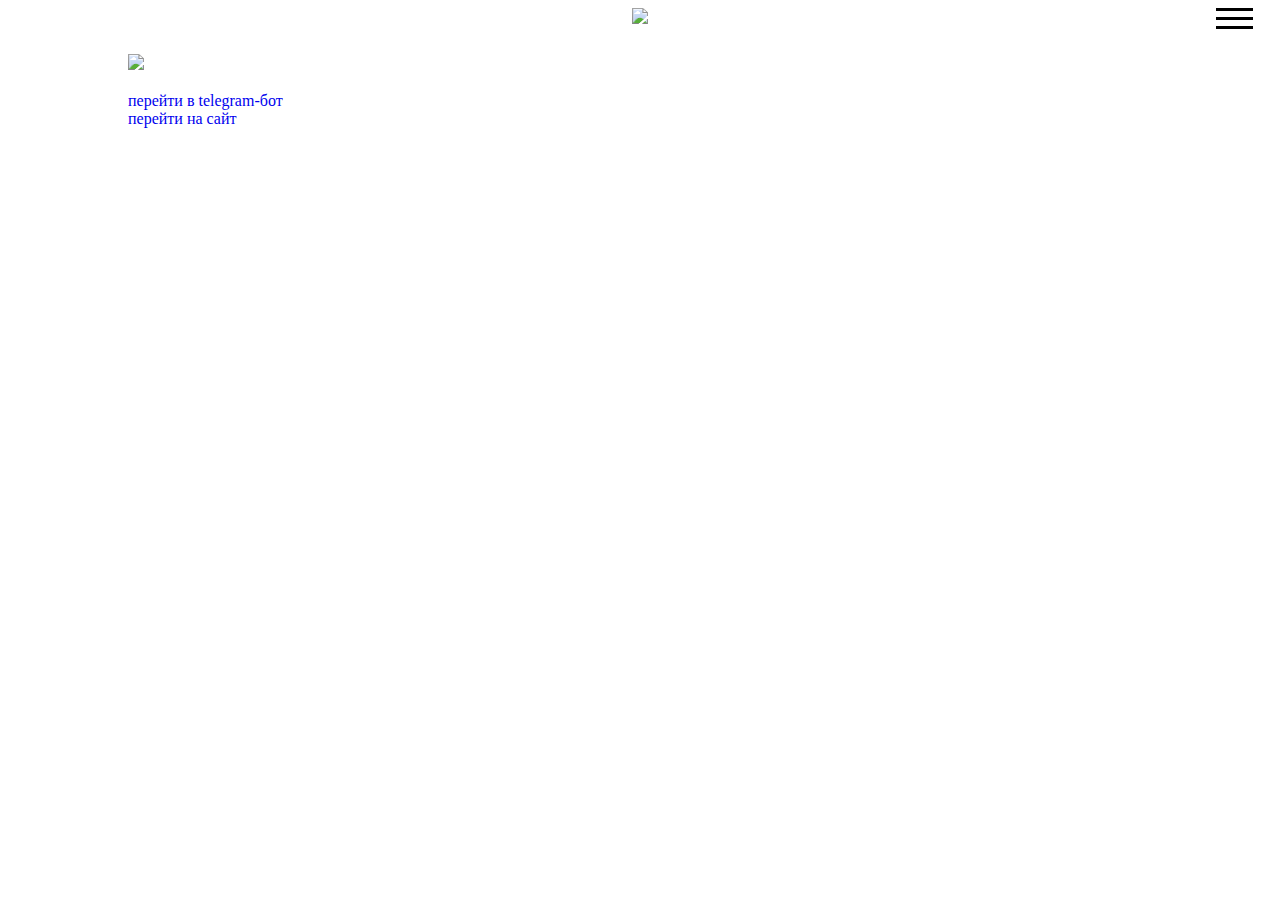
==== index.html @ 29f02d2d "one" ====
<!DOCTYPE html>
<html lang="en">
<head>
    <meta charset="UTF-8">
    <meta name="viewport" content="width=device-width, initial-scale=1.0">
    <title>WEST</title>
    <link rel="stylesheet" href="styles/index.css?4">
    <link rel="stylesheet" href="styles/breeding.css?2">
</head>
<body>
    <header>
        <div class="header__container">
            <a href="./main.html" class="header__logo">
                <img src="assets/images/logo 2.svg">
            </a>
            <div class="burger">
                <div class="burder-line"></div>
                <div class="burder-line"></div>
                <div class="burder-line"></div>
            </div>
        </div>
        <div class="burger__menu">
            <div class="overlay">
                <div class="buger__conent">
                    <img class="modal__line" src="./assets/backgrounds/re.png">
                    <ul class="burger__list">
                        <li class="burder__list-item">
                            <a href="https://game.west-racing.ru">
                                <span>Начни гонку</span>
                                <div disabled="true" class="burder__button">
                                    <p>за призами
                                        <img src="./assets/images/Arrows.png">
                                    </p>
                                </div>
                       
                            </a>
                            
                        </li>
                        <li class="burder__list-item">
                            <a href="./brand.html">
                                <div class="burder__list-item-text">
                                    <span>О бренде</span>
                                    <p>История West</p>
                                </div>
                                <img src="./assets/images/about_img.png">
                                <img class="stroke" src="./assets/backgrounds/stroke.png">
                            </a>
                            
                        </li>
                        <li class="burder__list-item">
                            <a href="./production.html">
                                <div class="burder__list-item-text">
                                    <span>Продукция</span>
                                    <p>Выбери свой вкус</p>
                                </div>
                                <img src="./assets/images/products_img.png">
                            </a>
                            
                        </li>
                        <li class="burder__list-item">
                            <a href="./news.html">
                                <div class="burder__list-item-text">
                                    <span>Лента</span>
                                    <p>Мир бренда</p>
                                </div>
                                <img src="./assets/images/lenta_img.png">
                                <img class="stroke end" src="./assets/backgrounds/stroke2.png">
                            </a>
                            
                        </li>
                        <li class="burder__list-item">
                            <a href="form.html">
                                <button class="perpl">
                                    обратная связь
                                </button>
                            </a>
                            
                        </li>
                    </ul>
                </div>
            </div>
        </div>
    </header>
    <main class="main">
        <div class="container">
            <section class="breeding">
                <div class="carphone"></div>
                <div class="flag"></div>
                <div class="grassphone"></div>
                <img class="car" src="./assets/images/game_wecar.png">
                <div class="logo">
                
                <img src>
                    <div class="logo__img">
                    </div>
                    <a href="https://t.me/WestRu_bot" class="telegram__button">перейти в telegram-бот</a>
                </div>
                <a class="west" href="./disclaimer.html">
                    <div class="west__img"></div>
                    <p>перейти на сайт</p>
                </a>
            </section>
        </div>
    </main>
    <!-- Yandex.Metrika counter -->
    <script type="text/javascript" >
        (function(m,e,t,r,i,k,a){m[i]=m[i]||function(){(m[i].a=m[i].a||[]).push(arguments)};
        m[i].l=1*new Date();
        for (var j = 0; j < document.scripts.length; j++) {if (document.scripts[j].src === r) { return; }}
        k=e.createElement(t),a=e.getElementsByTagName(t)[0],k.async=1,k.src=r,a.parentNode.insertBefore(k,a)})
        (window, document, "script", "https://mc.yandex.ru/metrika/tag.js", "ym");
    
        ym(97609446, "init", {
                clickmap:true,
                trackLinks:true,
                accurateTrackBounce:true
        });
        </script>
        <noscript><div><img src="https://mc.yandex.ru/watch/97609446" style="position:absolute; left:-9999px;" alt="" /></div></noscript>
        <!-- /Yandex.Metrika counter -->

    <script src="script/scroll.js"></script>
    <script>
        const urlParams = new URLSearchParams(window.location.search)
const accessToken = urlParams.get('access_token')
if (accessToken) {
    const links = document.querySelectorAll('a')
    links.forEach(link => {
        const href = link.getAttribute('href')
        link.setAttribute('href', `${href}?access_token=${accessToken}`) 
    });
} else {
    const links = document.querySelectorAll('.game__button')
    links.forEach(link => {
        link.setAttribute('href', 'https://t.me/WestRu_bot?start=utmSource-website')
    });
}
    </script>
</body>
</html>
---- styles/index.css ----
@import url('https://fonts.googleapis.com/css2?family=Roboto:ital,wght@0,100;0,300;0,400;0,500;0,700;0,900;1,100;1,300;1,400;1,500;1,700;1,900&display=swap');
@import url('https://fonts.googleapis.com/css2?family=Michroma&display=swap');
@import url('https://fonts.googleapis.com/css2?family=Inter:wght@100..900&family=Michroma&display=swap');
@import url('https://fonts.googleapis.com/css2?family=Play:wght@400;700&display=swap');
* {
    margin: 0;
    padding: 0;
    box-sizing: border-box;
}
body {
    margin: 0;
    padding: 0;
    box-sizing: border-box;
}
:root {
    --white: #ffffff,
}
header {
  position: fixed;
  z-index: 500;
  width: 100%;
}
.container,
.footer__container {
    width: 1440px;
    margin: 0 auto;

    /* overflow: hidden; */
}
main {
  padding-top: 54px;
}
@font-face {
  font-family: 'Vinron';
  src:
    url(../fonts/vinron/Vinron-Oblique-BF63c74aa35c735.otf) format('truetype'),
    url(../fonts/vinron/vinronwof.woff), format(woff);
  font-weight: bold;
  font-display: swap;
}
@font-face {
    font-family: 'Ext';
    src:
      url(../fonts/fonts/ext.ttf) format('truetype'),
      url(../fonts/fonts/ext.woff), format(woff);
    font-weight: bold;
    font-display: swap;
  }
  @font-face {
    font-family: 'Min';
    src:
      url(../fonts/Min/Michroma.ttf) format('truetype'),
      url(../fonts/Min/Michroma.woff), format(woff);
    font-weight: bold;
    font-display: swap;
  }
  @font-face {
    font-family: 'EU';
    src:
      url(../fonts/eu/europeextbold.ttf) format('truetype'),
      url(../fonts/eu/europeext_bold.woff), format(woff);
    font-weight: bold;
    font-display: swap;
  }
  @font-face {
    font-family: 'InvolveBold';
    src:
      url(../fonts/Invole/Involve-Bold.ttf) format('truetype'),
      url(../fonts/Invole/Involve-Bold.woff), format(woff);
    font-weight: bold;
    font-display: swap;
  }
  @font-face {
    font-family: 'UA';
    src:
      url(../fonts/ua/ua_megahertz_in_caps_italic.ttf) format('truetype'),
      url(../fonts/ua/ua_megahertz_in_caps_italic.woff), format(woff);
    font-weight: bold;
    font-display: swap;
  }
ul, a, li {
    margin: 0;
    padding: 0;
    text-decoration: none;
    list-style: none;
}
@media (max-width:1920px) {
    .container,
    .footer__container {
        width: 1440px;
    }
}
@media (max-width:1440px) {
    .container,
    .footer__container {
        width: 1024px;
    }
}
@media (max-width:1024px) {
    .container,
    .footer__container {
        width: 768px;
    }
}
@media (max-width:768px) {
    .container,
    .footer__container {
        width: 375px;
    }
}
.burder__list-item:nth-child(2) a img:first-of-type {
  margin-top: 20px;
  margin-right: -11px;
  height: clamp(80px, 25vh, 200px);
}

.header__container {
  background: #fff;
  width: 100%;
  height: auto;
  padding: 9px 0;
  max-height: 54px;
  display: flex;
  justify-content: space-between;
  align-items: center;
  padding: 8px 3%;
  
}
.header__container .header__logo {
  margin-left: 50%;
  transform: translateX(-50%);
}
.burger {
  display: flex;
  flex-direction: column;
  gap:6px;
  width: 37px;
  cursor: pointer;
}
.burder-line {
  background: #000;
  height: 3px;
  width: 100%;
}


.burger__menu {
  position: absolute;
  width: 100%;
  height: auto;
  z-index: 100;
  display: none;
  
}
.overlay {
  background: #00000050;
  width: 100%;
  height: auto;
  min-height: 100vh;
  display: flex;
  justify-content: end;
}
.buger__conent {
  background-image: url('../assets/backgrounds/back.jpg');
  width: 100%;
  height: 100vh;

  background-size: auto;;
  width: auto;
  position: relative;
}
.burder__list-item {
  height: 18vh;
  text-decoration: none;
  max-height: 170px;
  overflow: hidden;
}
li.burder__list-item:nth-child(4) img:first-of-type {
  transform: translateX(10%);
}
li.burder__list-item:nth-child(2) img:first-of-type {
  transform: scale(1.1) translate(21px, 10px);
}
.burder__list-item:first-child {
  background-repeat: no-repeat;
  background-size: cover;
  background-image: url('../assets/images/Frame\ 657.png');
}
.burder__list-item:first-child span {
  font-style: italic;
  font-weight: 400;
  font-size: clamp(30px, 5.6vh, 46px);
  line-height: 78%;
  text-transform: uppercase;
  text-align: center;
  color: #fff;
  font-family: 'UA', sans-serif;
  text-shadow: 1px 1px 7px #b72244,
             1px 1px 7px #b72244,
             0 0 7px #b72244;
}
.burder__list-item:first-child .burder__button {
  font-weight: 700;
        font-size: clamp(20px, 4vh, 30px);
    line-height: 150%;
    text-transform: uppercase;
    text-align: center;
    color: #fff;
    background: #000000;
    transform: skewX(-25deg);
    display: flex;
    justify-content: center;
    align-items: center;
    padding: 0 30px;
    font-family: 'UA', sans-serif;
    border:2px solid #fff;
    box-shadow: inset 0 0 13px 0 #931d38, inset 0 2px 4px 0 rgba(193, 20, 59, 0.5), inset 0 -2px 4px 0 rgba(203, 25, 25, 0.5), inset 2px 0 13px 0 rgba(202, 30, 70, 0.5), inset -2px 0 13px 0 rgba(201, 38, 75, 0.5);
}
.burder__list-item:first-child .burder__button p img {
  width: 33px;
  transform: skewX(25deg);
}
.burder__list-item:first-child p {
  text-shadow: 1px 1px 7px #b72244,
             1px 1px 7px #b72244,
             0 0 7px #b72244;
  display: flex;
  align-items: center;
  gap:8px;
}
.burder__list-item a {
  display: flex;
  flex-direction: column;
  align-items: center;
  justify-content: center;
  height: 100%;
  position: relative;
}
.burder__list-item:not(:first-child) span {
  font-style: italic;
font-weight: 700;
font-size: clamp(18px, 4vh, 30px);
line-height: 100%;
color: #fff;
font-family: 'EU', sans-serif;
}
.burder__list-item:not(:first-child) p {
  font-weight: 400;
  font-size: clamp(13px, 3.3vh, 17px);
line-height: 141%;
color: #fff;
font-family: 'Involve', sans-serif;
opacity: 0.64;
}
.burder__list-item:not(:first-child) a{
  display: flex;
  padding-left: 20px;
  flex-direction: row;
}
.stroke {
  position: absolute;
  bottom:3px;
  width:100%;
  height: clamp(50px, 15vh, 130px);

}
.burder__list-item:not(:first-child) a img:first-of-type {
  height: clamp(80px, 22vh, 200px);
}
li.burder__list-item:nth-child(4) {
  overflow: visible !important;
}
.burder__list-item {
  height: 18vh;
  text-decoration: none;
  max-height: 170px;
  overflow: hidden;
}
img.stroke.end {
  top: clamp(40px, 7vh, 137px);
}
li.burder__list-item:nth-child(3) {
  border-bottom: 7px solid #fff;
}
.perpl {
  box-shadow: none;
  background: #7000FF;
  border: none;
  border-radius: 5px;
  padding: 8px 50px;
  transform: skewX(-15deg);
  font-weight: 700;
  font-size: 20px;
  line-height: 140%;
  text-transform: uppercase;
  text-align: center;
  color: #fff;
}
.burder-line {
  transition: all 0.3s ease;
}
.modal__line {
  position: absolute;
  z-index: 200;
  left:-12px;
  top:-5px;
}
.burder__list-item:nth-child(3) .burder__list-item-text {
  margin-left: 30px;
}
@media (max-width: 500px) {
  .buger__conent {
    width: 100%;
  }
  .stroke {
    margin-left: -25px;
}
  .modal__line {
    display: none;
  }
  
}

.footer {
  background: #fff;
}
.footer__logo  {
  width: 100px;
  margin-bottom: 18px;
}
.footer__list {
  display: flex;
  justify-content: space-between;
  padding-top: 30px;
  padding-bottom: 50px;
  padding-left: 20px;
}
.footer__list-item {
  display: flex;
  flex-direction: column;
  gap:12px
}
.footer__list-item a,
.footer__list-item p {
  font-size: 15px;
  line-height: 125%;
  font-family: 'Roboto', sans-serif;
  text-decoration-skip-ink: none;
  color: #ccc;
}

.footer__list-item a {
  text-decoration: underline;
}
.footer__list-item:last-child {
  display: flex;
  flex-direction: row;
  font-family: 'Involve', sans-serif;
  

}
.footer__list-item-text p{
  max-width: 260px;
}
.footer__list-item:last-child span {
  font-weight: 500;
  text-decoration: underline;
  font-size: 18px;
  line-height: 166%;
  color: #000;
}
.footer__list-item:last-child a {
  border-radius: 4px;
  text-decoration: none;
  padding: 9px 29.5px;
font-weight: 700;
font-size: 13px;
line-height: 188%;
text-transform: uppercase;
text-align: center;
display: inline-block;
color: #fff;
font-family: 'Vinron', sans-serif;
align-content: center;

background: linear-gradient(131deg, #595358 0%, #cccbce 100%);
border:none;
margin-top:15px
}
li.burder__list-item:nth-child(3) img:first-of-type {
  transform: scale(0.9);
}
@media (max-width:768px) {
  .footer__list {
    flex-direction: column-reverse;
    gap:50px;
    padding-left: 0;
  }
  .footer__list-item:last-child {
    margin: 0 auto;
    width: 320px;
  }
  .footer__list-item:first-child {
    text-align: center;
    align-items: center;
    margin-top: 43px;
}
.footer__list-item:last-child a {
  position: absolute;
  left:50%;
  transform:translateX(-50%);
  margin-top: 20px;
}
}
@media (min-width:640px) {
  .burger {
    position: absolute;
    left: 95%;
  }
}
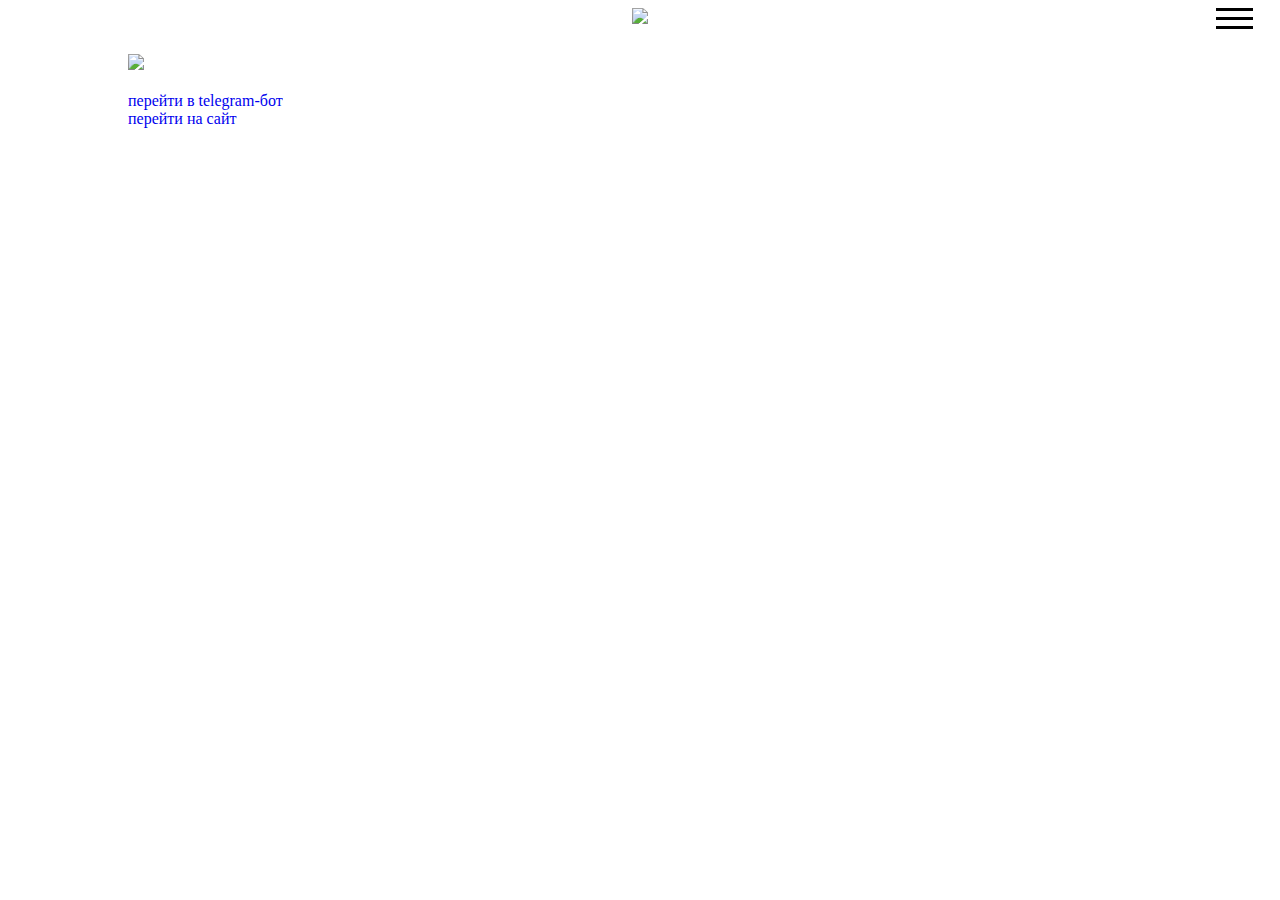
==== commit 404ba1f3: "styles" ====
--- a/index.html
+++ b/index.html
@@ -5,7 +5,7 @@
     <meta charset="UTF-8">
     <meta name="viewport" content="width=device-width, initial-scale=1.0">
     <title>WEST</title>
-    <link rel="stylesheet" href="styles/index.css?4">
+    <link rel="stylesheet" href="styles/index.css?5">
     <link rel="stylesheet" href="styles/breeding.css?2">
 </head>
 <body>
--- a/styles/index.css
+++ b/styles/index.css
@@ -180,6 +180,7 @@
 }
 li.burder__list-item:nth-child(2) img:first-of-type {
   transform: scale(1.1) translate(21px, 10px);
+  right: 40px!important;
 }
 .burder__list-item:first-child {
   background-repeat: no-repeat;
@@ -232,7 +233,7 @@
   display: flex;
   flex-direction: column;
   align-items: center;
-  justify-content: center;
+  justify-content: start;
   height: 100%;
   position: relative;
 }
@@ -242,7 +243,7 @@
 font-size: clamp(18px, 4vh, 30px);
 line-height: 100%;
 color: #fff;
-font-family: 'EU', sans-serif;
+font-family: 'Play', sans-serif;
 }
 .burder__list-item:not(:first-child) p {
   font-weight: 400;
@@ -305,9 +306,7 @@
   left:-12px;
   top:-5px;
 }
-.burder__list-item:nth-child(3) .burder__list-item-text {
-  margin-left: 30px;
-}
+
 @media (max-width: 500px) {
   .buger__conent {
     width: 100%;
@@ -388,7 +387,8 @@
 margin-top:15px
 }
 li.burder__list-item:nth-child(3) img:first-of-type {
-  transform: scale(0.9);
+  transform: scale(0.6) translate(49px, 12px);
+
 }
 @media (max-width:768px) {
   .footer__list {
@@ -411,6 +411,20 @@
   transform:translateX(-50%);
   margin-top: 20px;
 }
+li.burder__list-item:nth-child(3) img:first-of-type {
+  transform: scale(0.9) translate(3vw, 12px);
+}
+
+li.burder__list-item:nth-child(2) img:first-of-type,
+li.burder__list-item:nth-child(3) img:first-of-type,
+li.burder__list-item:nth-child(4) img:first-of-type {
+  position: absolute;
+  right: 0;
+}
+.burder__list-item:last-child a {
+  justify-content: center;
+}
+
 }
 @media (min-width:640px) {
   .burger {
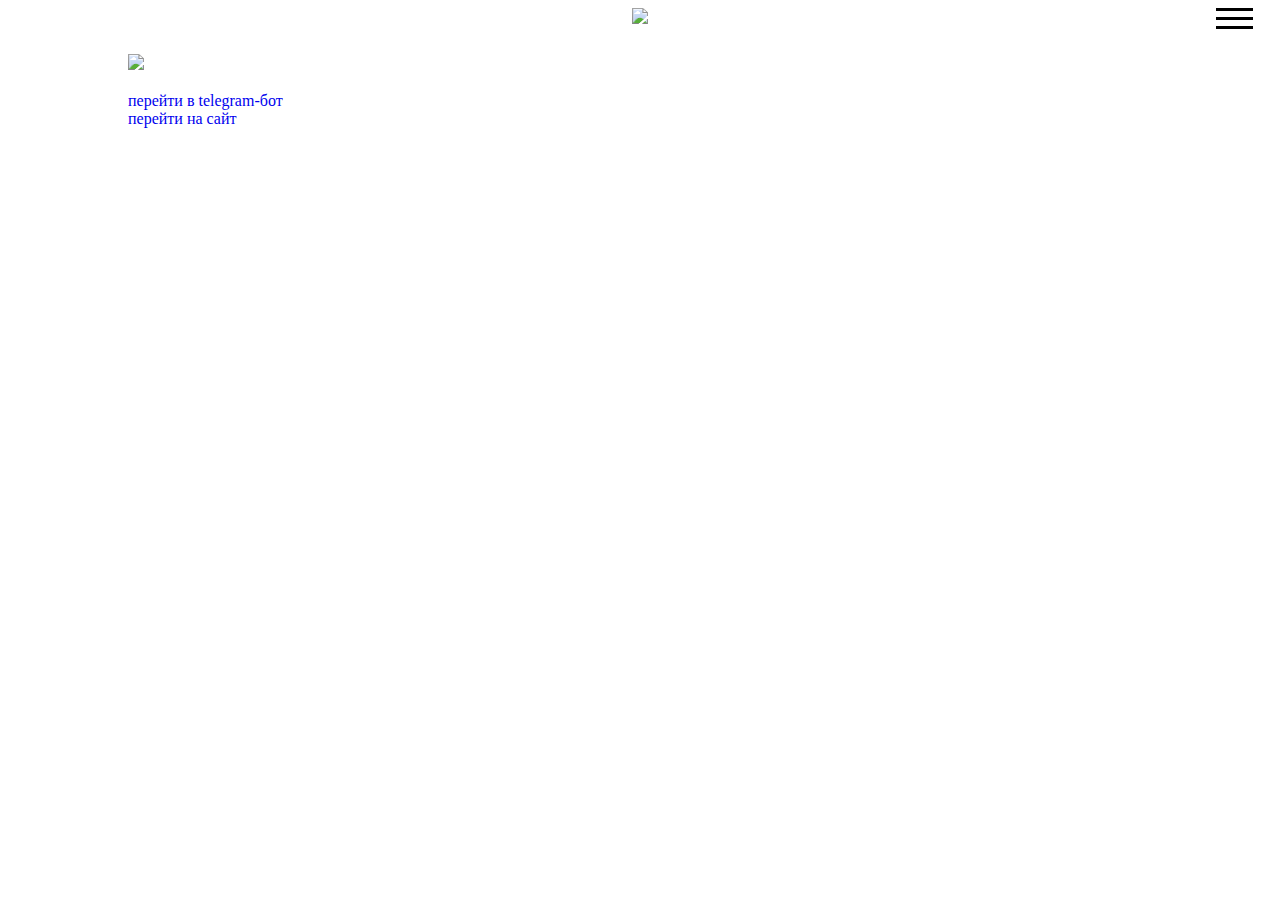
==== commit 27cdc622: "final" ====
--- a/index.html
+++ b/index.html
@@ -26,7 +26,7 @@
                     <img class="modal__line" src="./assets/backgrounds/re.png">
                     <ul class="burger__list">
                         <li class="burder__list-item">
-                            <a href="https://game.west-racing.ru">
+                            <a href="#">
                                 <span>Начни гонку</span>
                                 <div disabled="true" class="burder__button">
                                     <p>за призами
@@ -94,7 +94,7 @@
                 <img src>
                     <div class="logo__img">
                     </div>
-                    <a href="https://t.me/WestRu_bot" class="telegram__button">перейти в telegram-бот</a>
+                    <a href="#" class="telegram__button">перейти в telegram-бот</a>
                 </div>
                 <a class="west" href="./disclaimer.html">
                     <div class="west__img"></div>
@@ -121,6 +121,8 @@
         <!-- /Yandex.Metrika counter -->
 
     <script src="script/scroll.js"></script>
+    <script type="module" src="script/gameLink.mjs"></script>
+    <script type="module" src="script/tgLink.mjs"></script>
     <script>
         const urlParams = new URLSearchParams(window.location.search)
 const accessToken = urlParams.get('access_token')
--- a/styles/index.css
+++ b/styles/index.css
@@ -155,10 +155,10 @@
 .overlay {
   background: #00000050;
   width: 100%;
-  height: auto;
   min-height: 100vh;
   display: flex;
   justify-content: end;
+  height: 100%;
 }
 .buger__conent {
   background-image: url('../assets/backgrounds/back.jpg');
@@ -180,12 +180,12 @@
 }
 li.burder__list-item:nth-child(2) img:first-of-type {
   transform: scale(1.1) translate(21px, 10px);
-  right: 40px!important;
 }
 .burder__list-item:first-child {
   background-repeat: no-repeat;
   background-size: cover;
   background-image: url('../assets/images/Frame\ 657.png');
+  background-position: center;
 }
 .burder__list-item:first-child span {
   font-style: italic;
@@ -233,14 +233,14 @@
   display: flex;
   flex-direction: column;
   align-items: center;
-  justify-content: start;
+  justify-content: center;
   height: 100%;
   position: relative;
 }
 .burder__list-item:not(:first-child) span {
   font-style: italic;
 font-weight: 700;
-font-size: clamp(18px, 4vh, 30px);
+font-size: clamp(26px, 4vh, 30px);
 line-height: 100%;
 color: #fff;
 font-family: 'Play', sans-serif;
@@ -306,7 +306,14 @@
   left:-12px;
   top:-5px;
 }
-
+.burder__list-item:nth-child(3) .burder__list-item-text {
+  margin-left: 30px;
+}
+@media (min-width:500px) {
+  .burder__list-item:nth-child(4) div {
+    margin-left: 31px;
+}
+}
 @media (max-width: 500px) {
   .buger__conent {
     width: 100%;
@@ -317,7 +324,29 @@
   .modal__line {
     display: none;
   }
+  .burder__list-item:nth-child(3) .burder__list-item-text {
+    margin-left: 0;
+  }
+  .burder__list-item a {
+    justify-content: start;
+  }
+  .burder__list-item:not(:first-child) a img:first-of-type {
+    position: absolute;
+    right: 0;
+}
+.burder__list-item:nth-child(2) a img:first-of-type {
+  right: 40px;
   
+}
+li.burder__list-item:nth-child(3) img:first-of-type {
+  transform: scale(0.9) translate(2vw, 12px);
+}
+.burder__list-item:last-child a {
+  justify-content: center;
+}
+li.burder__list-item:nth-child(3) img:first-of-type {
+  transform: scale(0.9) translate(8px, 12px)!important;
+}
 }
 
 .footer {
@@ -412,18 +441,9 @@
   margin-top: 20px;
 }
 li.burder__list-item:nth-child(3) img:first-of-type {
-  transform: scale(0.9) translate(3vw, 12px);
-}
-
-li.burder__list-item:nth-child(2) img:first-of-type,
-li.burder__list-item:nth-child(3) img:first-of-type,
-li.burder__list-item:nth-child(4) img:first-of-type {
-  position: absolute;
-  right: 0;
-}
-.burder__list-item:last-child a {
-  justify-content: center;
-}
+  transform: scale(0.6) translate(13vw, 12px);
+}
+
 
 }
 @media (min-width:640px) {
